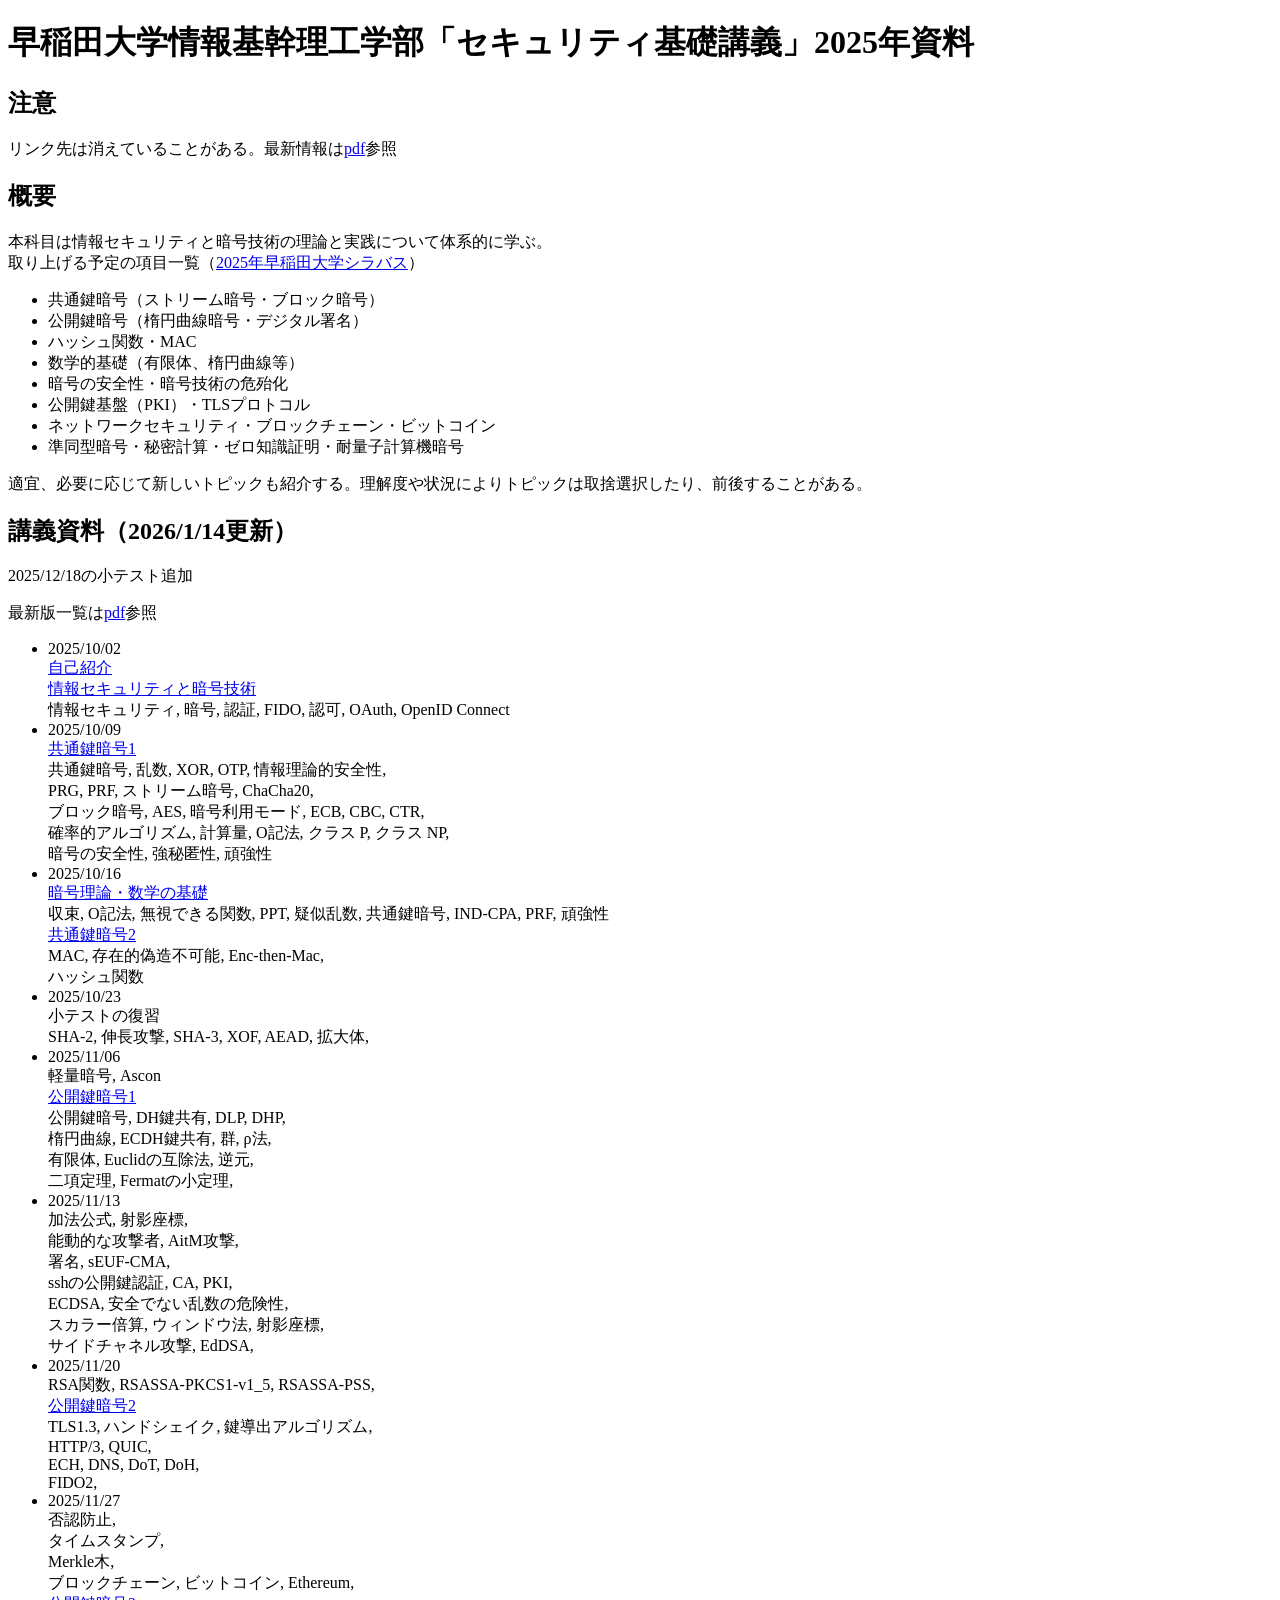
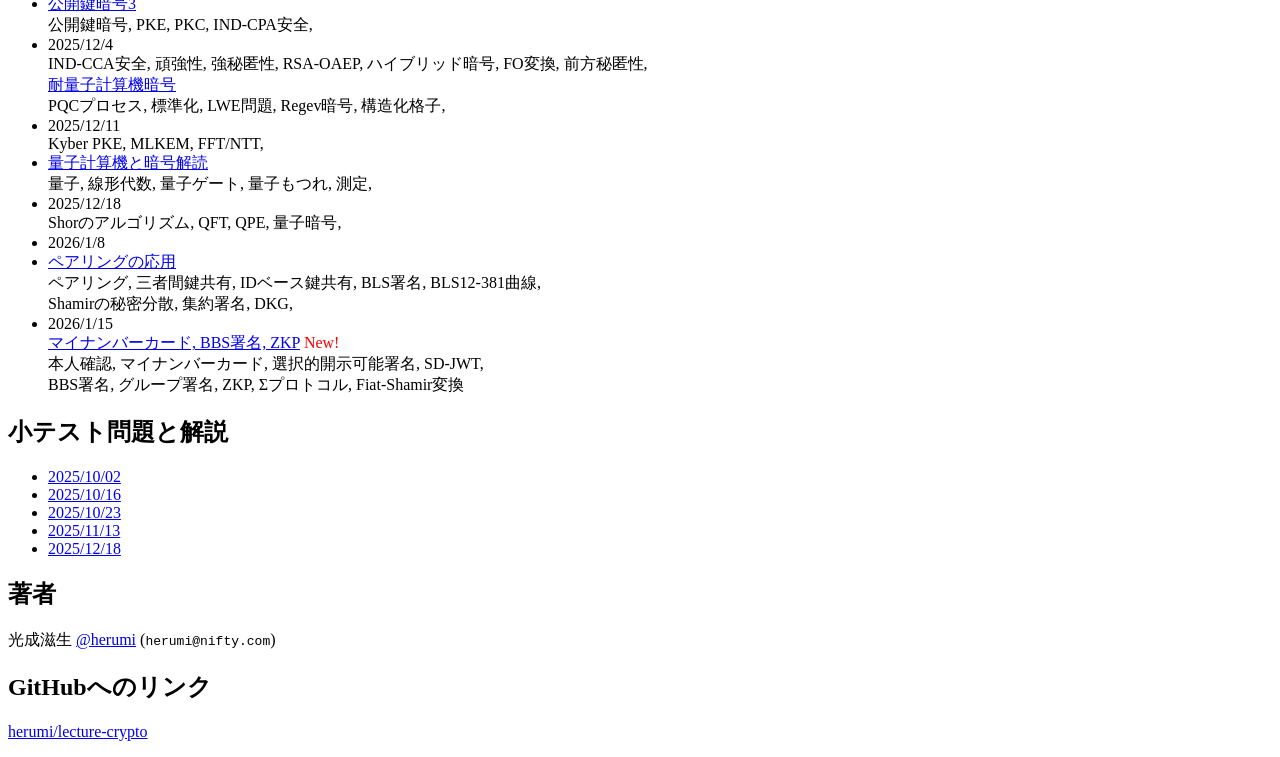
==== 2025.html @ fe9cd2cc "update self-intro and info-sec" ====
<!DOCTYPE html>
<html lang="ja">
<head>
<meta charset="UTF-8">
<title>早稲田大学情報基幹理工学部「セキュリティ基礎講義」2025年資料</title>
<link rel="stylesheet" href="style.css">
</head>
<body>
<h1>早稲田大学情報基幹理工学部「セキュリティ基礎講義」2025年資料</h1>

<h2>注意</h2>
リンク先は消えていることがある。最新情報は<a href="https://github.com/herumi/lecture-crypto/tree/gh-pages/pdf">pdf</a>参照


<h2>概要</h2>
本科目は情報セキュリティと暗号技術の理論と実践について体系的に学ぶ。<br>
取り上げる予定の項目一覧（<a href="https://www.wsl.waseda.jp/syllabus/JAA104.php?pKey=2603034009012025260702401026">2025年早稲田大学シラバス</a>）<br>
<ul>
<li>共通鍵暗号（ストリーム暗号・ブロック暗号）</li>
<li>公開鍵暗号（楕円曲線暗号・デジタル署名）</li>
<li>ハッシュ関数・MAC</li>
<li>数学的基礎（有限体、楕円曲線等）</li>
<li>暗号の安全性・暗号技術の危殆化</li>
<li>公開鍵基盤（PKI）・TLSプロトコル</li>
<li>ネットワークセキュリティ・ブロックチェーン・ビットコイン</li>
<li>準同型暗号・秘密計算・ゼロ知識証明・耐量子計算機暗号</li>
</ul>

適宜、必要に応じて新しいトピックも紹介する。理解度や状況によりトピックは取捨選択したり、前後することがある。

<h2>講義資料（2026/1/14更新）</h2>
<p>
2025/12/18の小テスト追加
</p>
<p>最新版一覧は<a href="https://github.com/herumi/lecture-crypto/tree/gh-pages/pdf">pdf</a>参照</p>
<ul>
<li>2025/10/02<br>
  <a href="pdf/lec-self-intro.pdf">自己紹介</a><br>
  <a href="pdf/lec-info-sec.pdf">情報セキュリティと暗号技術</a><br>
情報セキュリティ, 暗号, 認証, FIDO, 認可, OAuth, OpenID Connect
</li>
<li>2025/10/09<br>
  <a href="pdf/lec-sym-crypto.pdf">共通鍵暗号1</a><br>
共通鍵暗号, 乱数, XOR, OTP, 情報理論的安全性,<br>
PRG, PRF, ストリーム暗号, ChaCha20,<br>
ブロック暗号, AES, 暗号利用モード, ECB, CBC, CTR,<br>
確率的アルゴリズム, 計算量, O記法, クラス P, クラス NP,<br>
暗号の安全性, 強秘匿性, 頑強性
</li>
<li>2025/10/16<br>
  <a href="pdf/lec-theory1.pdf">暗号理論・数学の基礎</a><br>
収束, O記法, 無視できる関数, PPT, 疑似乱数, 共通鍵暗号, IND-CPA, PRF, 頑強性<br>
  <a href="pdf/lec-mac-hash-aead.pdf">共通鍵暗号2</a><br>
MAC, 存在的偽造不可能, Enc-then-Mac,<br>
ハッシュ関数<br>
</li>
<li>2025/10/23<br>
  小テストの復習<br>
  SHA-2, 伸長攻撃, SHA-3, XOF, AEAD, 拡大体,<br>
</li>
<li>2025/11/06<br>
軽量暗号, Ascon<br>
  <a href="pdf/lec-pkc1.pdf">公開鍵暗号1</a><br>
公開鍵暗号, DH鍵共有, DLP, DHP,<br>
楕円曲線, ECDH鍵共有, 群, ρ法,<br>
有限体, Euclidの互除法, 逆元,<br>
二項定理, Fermatの小定理,<br>
</li>
<li>2025/11/13<br>
加法公式, 射影座標,<br>
能動的な攻撃者, AitM攻撃,<br>
署名, sEUF-CMA,<br>
sshの公開鍵認証, CA, PKI,<br>
ECDSA, 安全でない乱数の危険性,<br>
スカラー倍算, ウィンドウ法, 射影座標,<br>
サイドチャネル攻撃, EdDSA,<br>
</li>
<li>2025/11/20<br>
RSA関数, RSASSA-PKCS1-v1_5, RSASSA-PSS,<br>
  <a href="pdf/lec-pkc2.pdf">公開鍵暗号2</a><br>
TLS1.3, ハンドシェイク, 鍵導出アルゴリズム,<br>
HTTP/3, QUIC,<br>
ECH, DNS, DoT, DoH,<br>
FIDO2,<br>
</li>
<li>2025/11/27<br>
否認防止,<br>
タイムスタンプ,<br>
Merkle木,<br>
ブロックチェーン, ビットコイン, Ethereum,<br>
</li>
<li>
  <a href="pdf/lec-pke.pdf">公開鍵暗号3</a><br>
公開鍵暗号, PKE, PKC, IND-CPA安全,<br>
</li>
<li>2025/12/4<br>
IND-CCA安全, 頑強性, 強秘匿性, RSA-OAEP, ハイブリッド暗号, FO変換, 前方秘匿性,<br>
  <a href="pdf/lec-pqc.pdf">耐量子計算機暗号</a><br>
  PQCプロセス, 標準化, LWE問題, Regev暗号, 構造化格子,<br>
</li>
<li>2025/12/11<br>
  Kyber PKE, MLKEM, FFT/NTT,
</li>
<li>
  <a href="pdf/lec-qc.pdf">量子計算機と暗号解読</a><br>
  量子, 線形代数, 量子ゲート, 量子もつれ, 測定,<br>
</li>
<li>2025/12/18<br>
  Shorのアルゴリズム, QFT, QPE, 量子暗号,<br>
</li>
<li>2026/1/8<br>
</li>
<li>
  <a href="pdf/lec-pairing.pdf">ペアリングの応用</a><br>
  ペアリング, 三者間鍵共有, IDベース鍵共有, BLS署名, BLS12-381曲線,<br>
  Shamirの秘密分散, 集約署名, DKG,<br>
</li>
<li>2026/1/15<br>
  <a href="pdf/lec-bbs-zkp.pdf">マイナンバーカード, BBS署名, ZKP</a> <span class="new-label">New!</span><br>
  本人確認, マイナンバーカード, 選択的開示可能署名, SD-JWT,<br>
  BBS署名, グループ署名, ZKP, Σプロトコル, Fiat-Shamir変換<br>
</li>
</ul>

<h2>小テスト問題と解説</h2>
<ul>
<li><a href="pdf/lec-test20251002.pdf">2025/10/02</a></li>
<li><a href="pdf/lec-test20251016.pdf">2025/10/16</a></li>
<li><a href="pdf/lec-test20251023.pdf">2025/10/23</a></li>
<li><a href="pdf/lec-test20251113.pdf">2025/11/13</a></li>
<li><a href="pdf/lec-test20251218.pdf">2025/12/18</a></li>
</ul>

<h2>著者</h2>
<p>光成滋生 <a href="https://github.com/herumi">@herumi</a> (<code>herumi@nifty.com</code>)</p>

<h2>GitHubへのリンク</h2>
<p><a href="https://github.com/herumi/lecture-crypto">herumi/lecture-crypto</a></p>

</body>
</html>
---- style.css ----
.new-label {
  color: red;
}
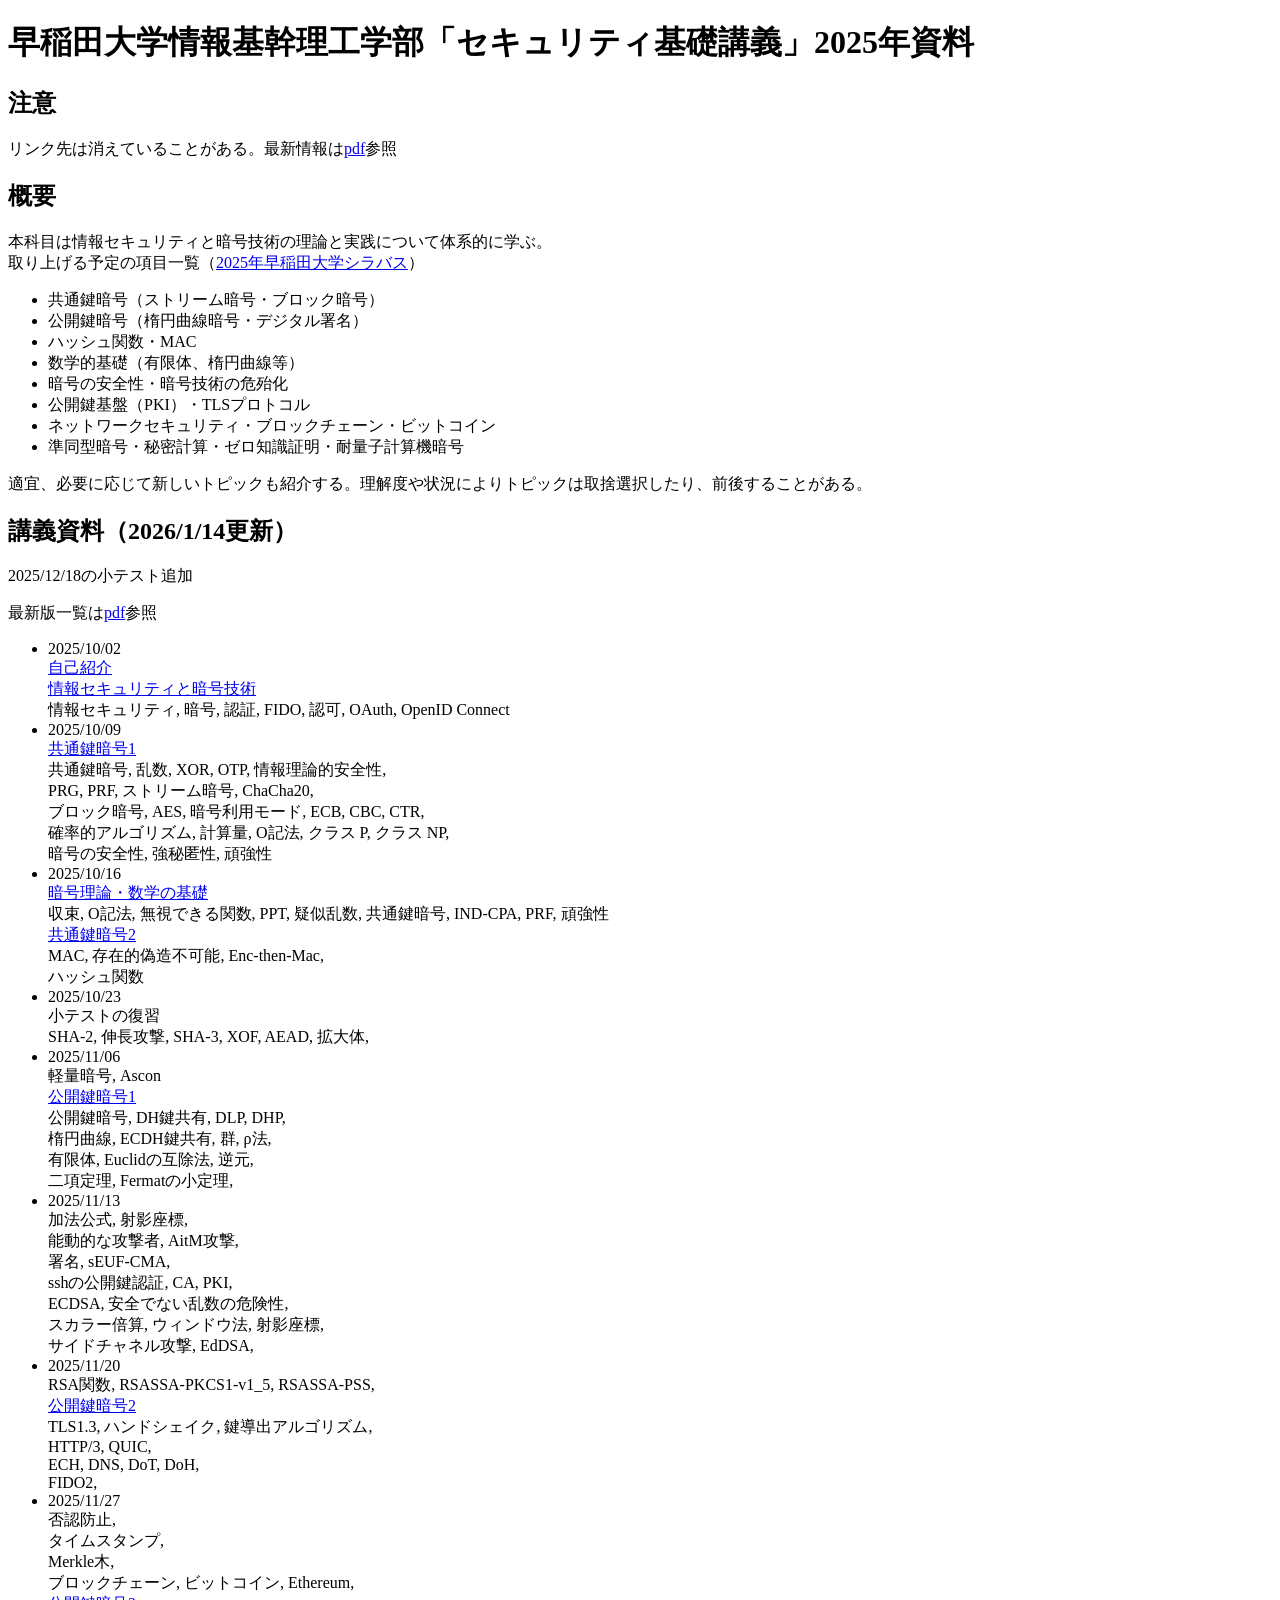
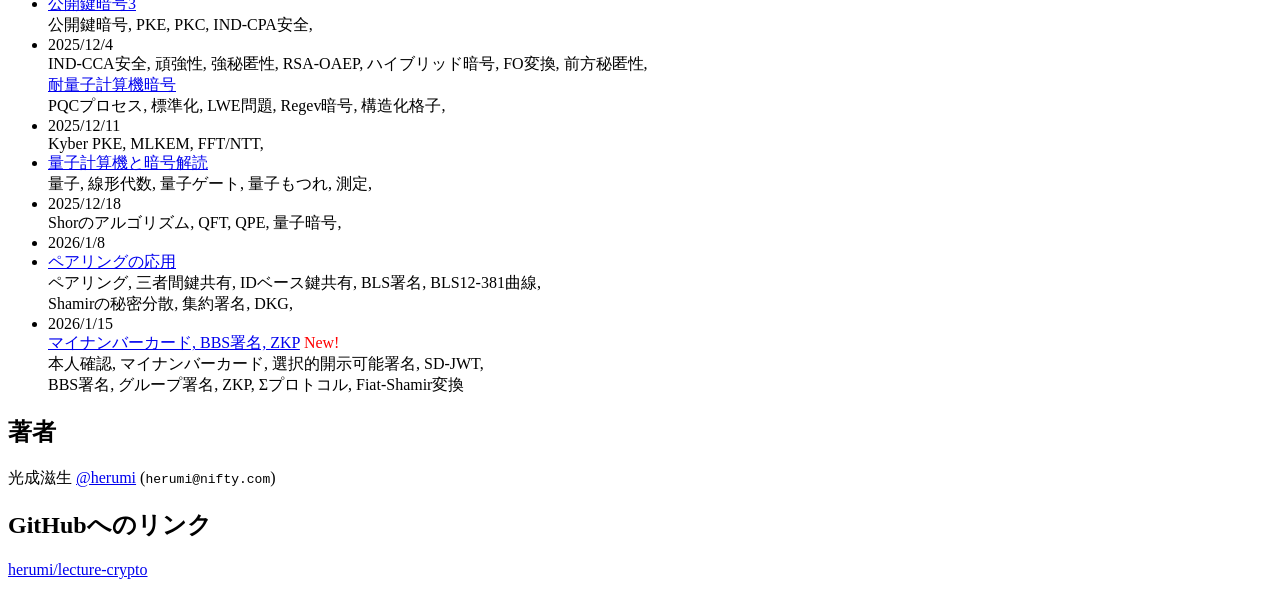
==== commit 671588ec: "add password" ====
--- a/2025.html
+++ b/2025.html
@@ -122,15 +122,6 @@
 </li>
 </ul>
 
-<h2>小テスト問題と解説</h2>
-<ul>
-<li><a href="pdf/lec-test20251002.pdf">2025/10/02</a></li>
-<li><a href="pdf/lec-test20251016.pdf">2025/10/16</a></li>
-<li><a href="pdf/lec-test20251023.pdf">2025/10/23</a></li>
-<li><a href="pdf/lec-test20251113.pdf">2025/11/13</a></li>
-<li><a href="pdf/lec-test20251218.pdf">2025/12/18</a></li>
-</ul>
-
 <h2>著者</h2>
 <p>光成滋生 <a href="https://github.com/herumi">@herumi</a> (<code>herumi@nifty.com</code>)</p>
 
